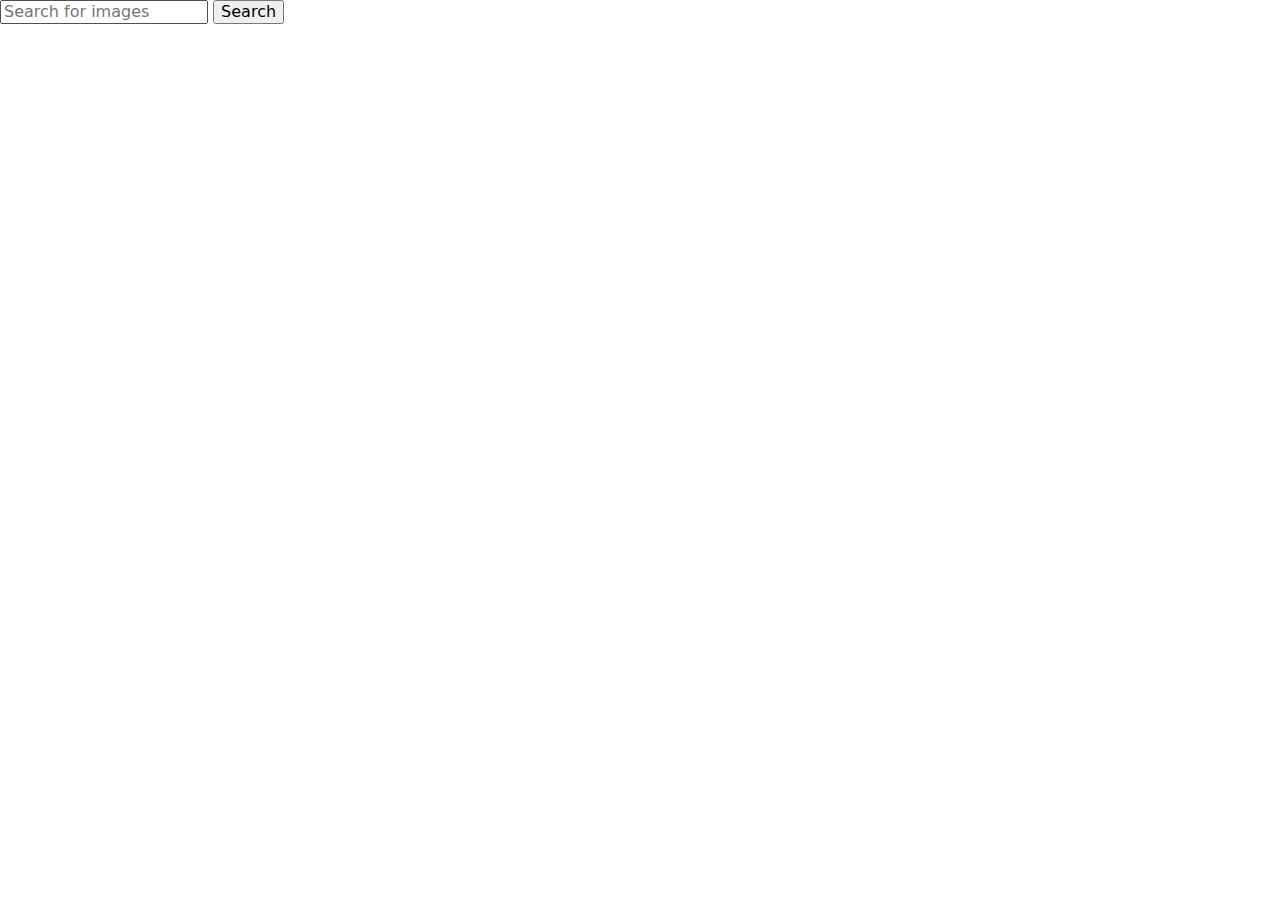
==== index.html @ f30c0ba4 "Initialize gh-pages" ====
<!DOCTYPE html>
<html lang="en">
  <head>
    <meta charset="UTF-8" />
    <meta name="viewport" content="width=device-width, initial-scale=1.0" />
    <title>Homework 11</title>
    <link
      rel="stylesheet"
      href="https://cdnjs.cloudflare.com/ajax/libs/modern-normalize/3.0.1/modern-normalize.min.css"
    />
    <script type="module" crossorigin src="/goit-js-hw-11/index.js"></script>
    <link rel="modulepreload" crossorigin href="/goit-js-hw-11/assets/vendor-BrddEoy-.js">
    <link rel="stylesheet" crossorigin href="/goit-js-hw-11/assets/vendor-CWKLx11g.css">
    <link rel="stylesheet" crossorigin href="/goit-js-hw-11/assets/index-EDgqNlh0.css">
  </head>
  <body>
    <main>
      <form class="page-form js-form">
        <input
          class="page-input"
          type="text"
          name="input"
          placeholder="Search for images"
        />
        <button class="page-button" type="submit">Search</button>
      </form>

      <span class="loader" style="display: none"></span>

      <div class="gallery"></div>
    </main>
  </body>
</html>
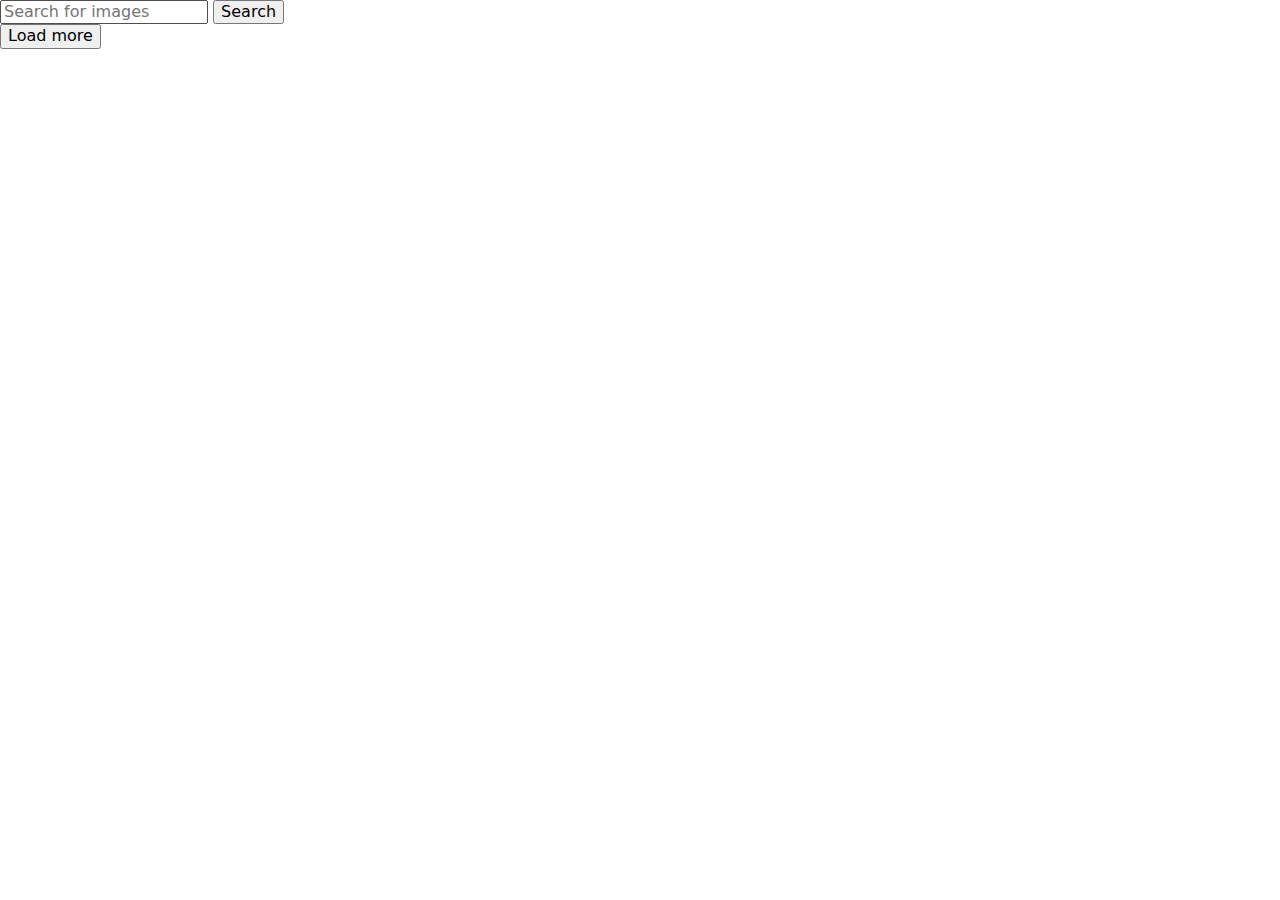
==== commit c6793f0c: "Deploying to gh-pages from @ VadymBuleziuk/goit-js-hw-12@e7dd2e2663e6a99684c49ce0841d397f311fc292 🚀" ====
--- a/index.html
+++ b/index.html
@@ -8,10 +8,10 @@
       rel="stylesheet"
       href="https://cdnjs.cloudflare.com/ajax/libs/modern-normalize/3.0.1/modern-normalize.min.css"
     />
-    <script type="module" crossorigin src="/goit-js-hw-11/index.js"></script>
-    <link rel="modulepreload" crossorigin href="/goit-js-hw-11/assets/vendor-BrddEoy-.js">
-    <link rel="stylesheet" crossorigin href="/goit-js-hw-11/assets/vendor-CWKLx11g.css">
-    <link rel="stylesheet" crossorigin href="/goit-js-hw-11/assets/index-EDgqNlh0.css">
+    <script type="module" crossorigin src="/goit-js-hw-12/index.js"></script>
+    <link rel="modulepreload" crossorigin href="/goit-js-hw-12/assets/vendor-Dpd1z_xS.js">
+    <link rel="stylesheet" crossorigin href="/goit-js-hw-12/assets/vendor-CWKLx11g.css">
+    <link rel="stylesheet" crossorigin href="/goit-js-hw-12/assets/index-cXEi2K5M.css">
   </head>
   <body>
     <main>
@@ -25,9 +25,9 @@
         <button class="page-button" type="submit">Search</button>
       </form>
 
+      <div class="gallery"></div>
+      <button class="load-button" type="button">Load more</button>
       <span class="loader" style="display: none"></span>
-
-      <div class="gallery"></div>
     </main>
   </body>
 </html>
